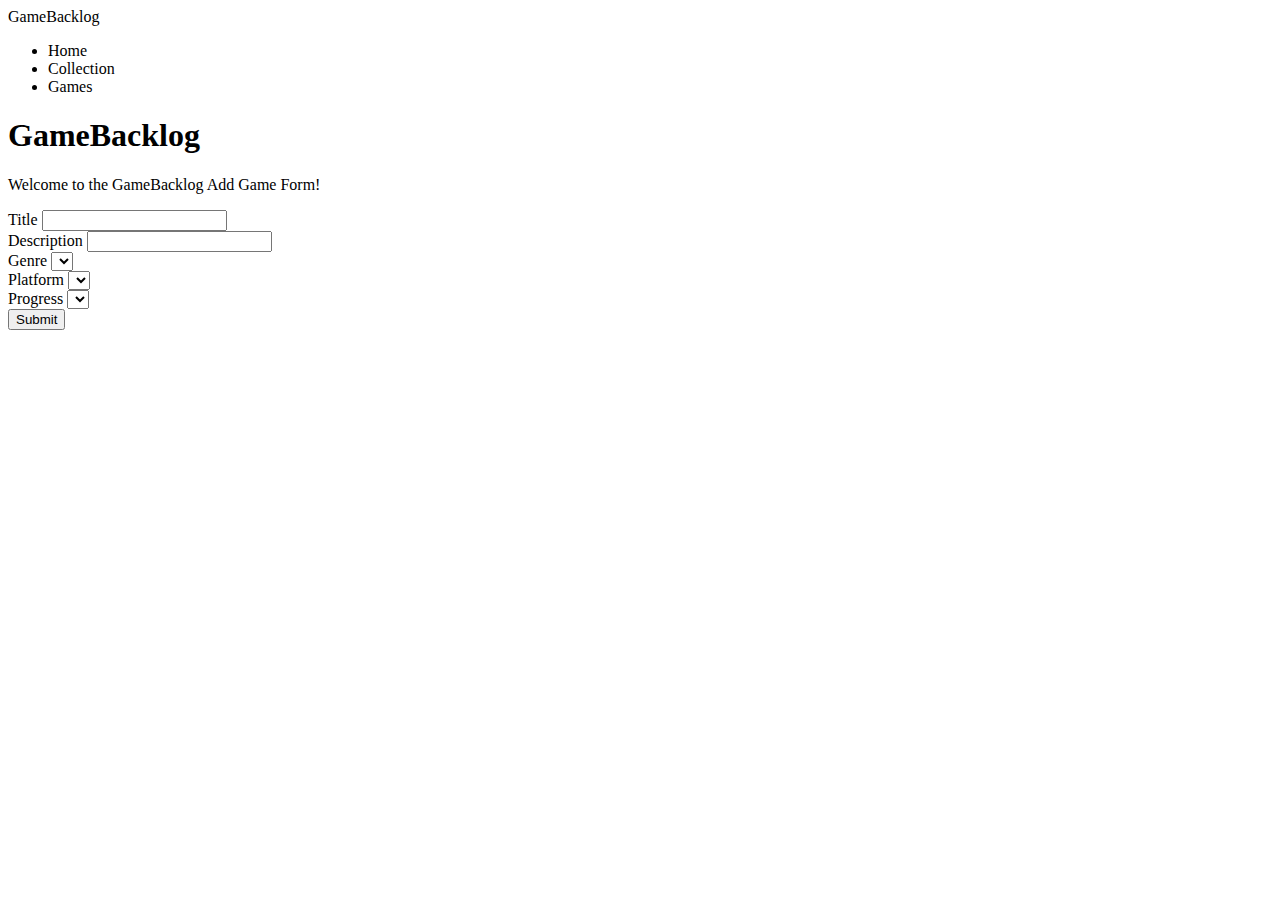
==== src/main/resources/templates/addgame.html @ 3b5e28aa "Added crud functionality for games" ====
<!DOCTYPE html>
<html lang="en" xmlns:th="http://www.thymeleaf.org">
<head>
    <meta http-equiv="content-type" content="text/html; charset=UTF-8"/>
    <meta charset="utf-8"/>
    <meta name="viewport" content="width=device-width, initial-scale=1, maximum-scale=1"/>
    <title>Game Backlog</title>

    <link th:href="@{/css/bootstrap-3.0.3.min.css}" rel="stylesheet"></link>
    <link th:href="@{/css/styles.css}" rel="stylesheet"></link>
</head>
<body>

<div class="navbar navbar-default">
    <div class="container">
        <a class="navbar-brand"><span class="rd-red">Game</span><span class="rd-blue">Backlog</span></a>
        <!--<a class="navbar-brand" >Courses</a>-->
        <ul class="nav navbar-nav">
            <li><a th:href="@{/index}">Home</a></li>
            <li><a th:href="@{/collection}">Collection</a></li>
            <li><a th:href="@{/gamelist}">Games</a></li>
        </ul>
    </div>
</div>


<div class="container">
    <div class="page-header text-center">

        <h1><span class="rd-red">Game</span><span class="rd-blue">Backlog</span></h1>
        <p class="lead">Welcome to the <span class="rd-red">Game</span><span class="rd-blue">Backlog</span> Add Game
            Form!</p>
    </div>

    <form method="post" th:action="@{/addgame}" th:object="${game}">

        <input id="id" type="hidden" th:field="*{id}" th:value="*{id}"/>


        <div th:class="${#fields.hasErrors('title') ? 'form-group has-error' : 'form-group'}">
            <label for="title" class="control-label">Title</label>
            <input id="title" th:field="*{title}" th:value="*{title}" type="text" class="form-control"/>
        </div>
        <div th:class="${#fields.hasErrors('description') ? 'form-group has-error' : 'form-group'}">
            <label for="description" class="control-label">Description</label>
            <input id="description" th:field="*{description}" th:value="*{description}" type="text"
                   class="form-control"/>
        </div>
        <div th:class="${#fields.hasErrors('genre') ? 'form-group has-error' : 'form-group'}">
            <label for="genre" class="control-label">Genre</label>
            <select id="genre" th:field="*{genre}" th:value="*{genre}" class="form-control">
                <option th:each="item : ${T(be.david.domain.Genre).values()}"
                        th:value="${item}"
                        th:text="${item}">
                </option>
            </select>
        </div>
        <div th:class="${#fields.hasErrors('platform') ? 'form-group has-error' : 'form-group'}">
            <label for="platform" class="control-label">Platform</label>
            <select id="platform" th:field="*{platform}" th:value="*{platform}" class="form-control">
                <option th:each="item : ${T(be.david.domain.Platform).values()}"
                        th:value="${item}"
                        th:text="${item.name}">
                </option>
            </select>
        </div>
        <div th:class="${#fields.hasErrors('progress') ? 'form-group has-error' : 'form-group'}">
            <label for="progress" class="control-label">Progress</label>
            <select id="progress" th:field="*{progress}" th:value="*{progress}" class="form-control">
                <option th:each="item : ${T(be.david.domain.Progress).values()}"
                        th:value="${item}"
                        th:text="${item}">
                </option>
            </select>
        </div>
        <div class="form-group">
            <input type="submit" th:value="${game.id == null ? 'Add Game' : 'Update Game'}" class="btn btn-primary"/>
        </div>
    </form>
</div>

<script th:src="@{/js/jquery-2.0.2.min.js}"></script>
<script th:src="@{/js/bootstrap-3.0.3.min.js}"></script>
</body>
</html>
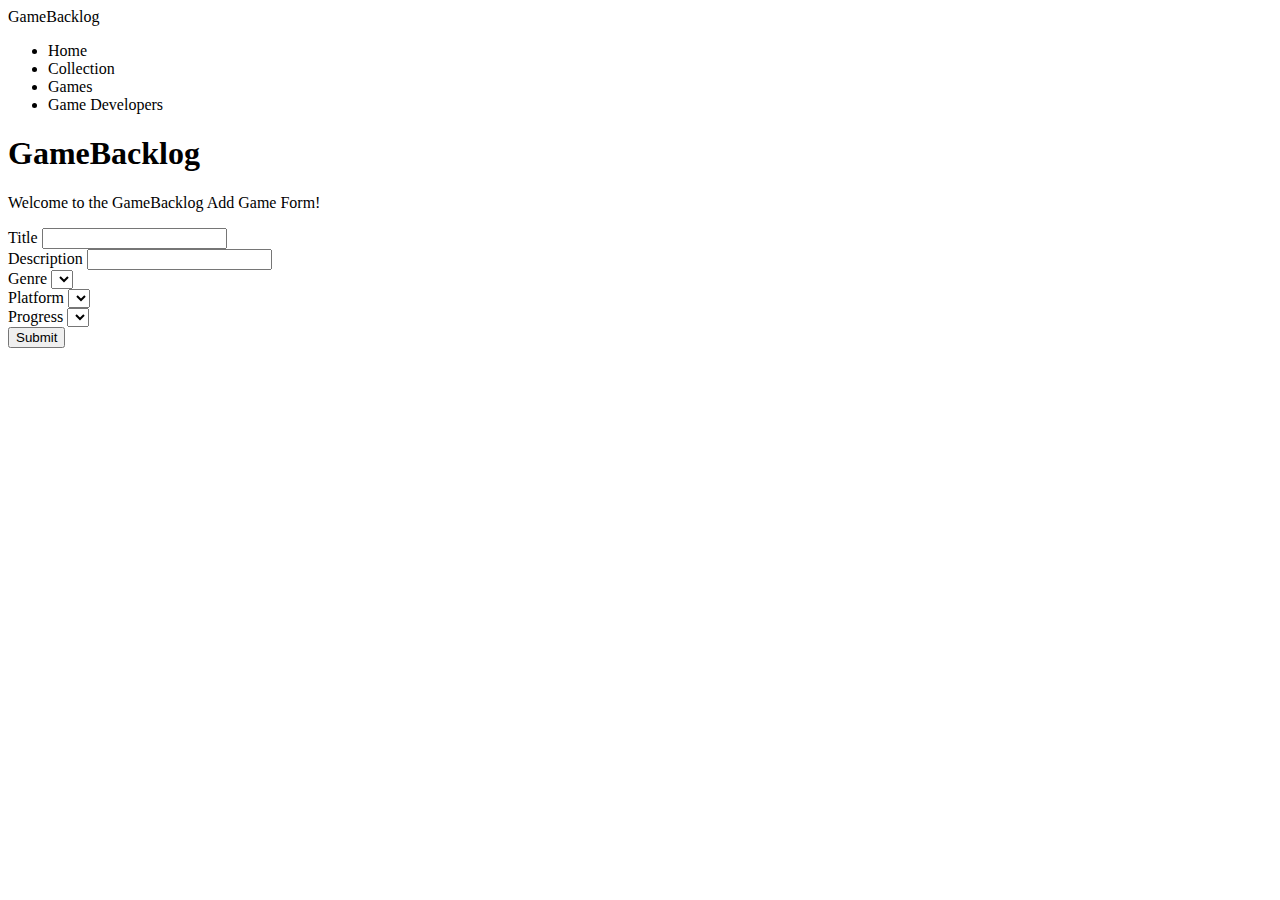
==== commit 50d519a2: "Fixed repository query" ====
--- a/src/main/resources/templates/addgame.html
+++ b/src/main/resources/templates/addgame.html
@@ -19,6 +19,7 @@
             <li><a th:href="@{/index}">Home</a></li>
             <li><a th:href="@{/collection}">Collection</a></li>
             <li><a th:href="@{/gamelist}">Games</a></li>
+            <li><a th:href="@{/gamedevlist}">Game Developers</a></li>
         </ul>
     </div>
 </div>
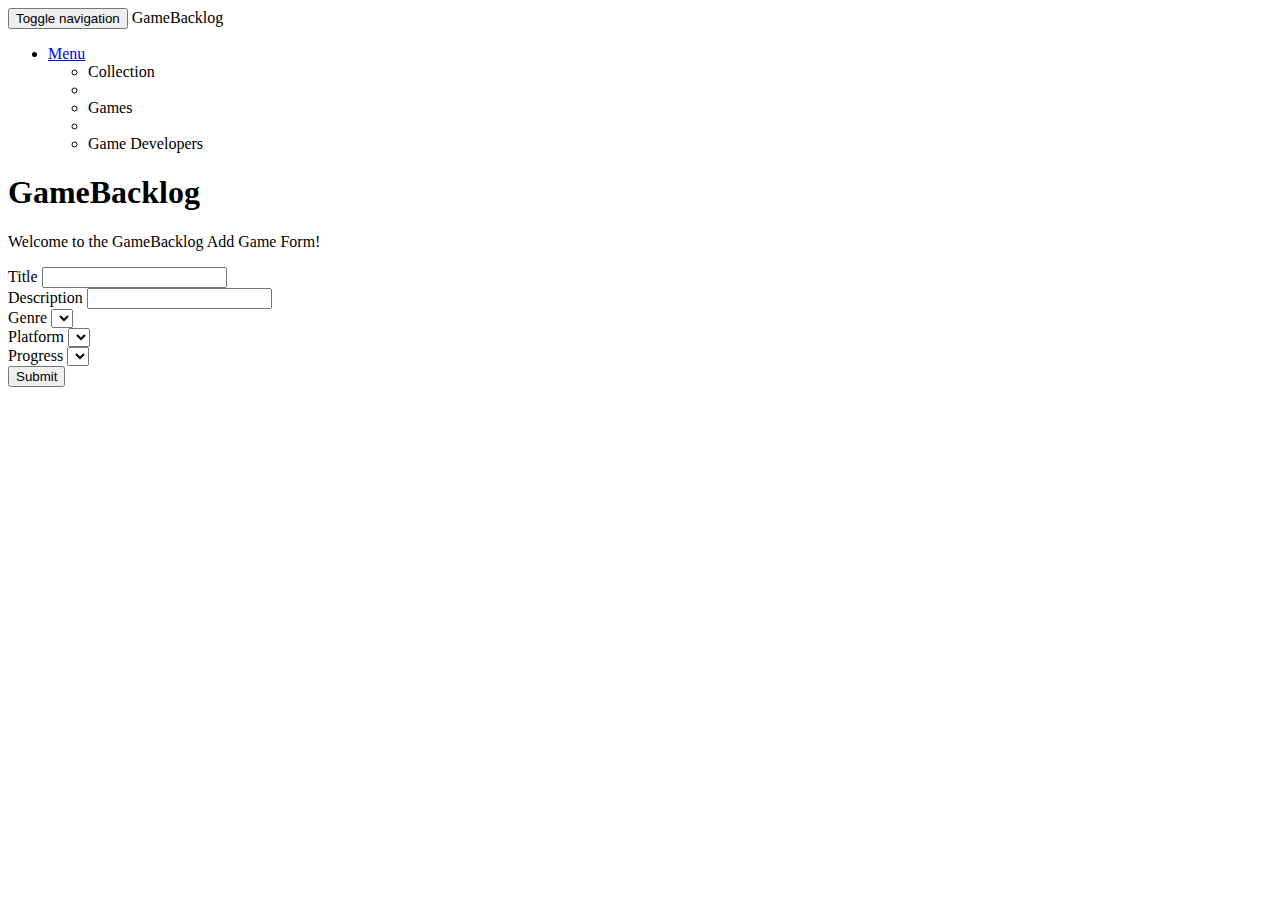
==== commit 2647d282: "Updated layout,need to fix add to list" ====
--- a/src/main/resources/templates/addgame.html
+++ b/src/main/resources/templates/addgame.html
@@ -6,23 +6,38 @@
     <meta name="viewport" content="width=device-width, initial-scale=1, maximum-scale=1"/>
     <title>Game Backlog</title>
 
-    <link th:href="@{/css/bootstrap-3.0.3.min.css}" rel="stylesheet"></link>
-    <link th:href="@{/css/styles.css}" rel="stylesheet"></link>
+    <link th:href="@{/css/bootstrap-3.3.7.min.css}" rel="stylesheet"/>
+    <link th:href="@{/css/bootstrap-theme.min.css}" rel="stylesheet" id="bs-theme-stylesheet"/>
+    <link th:href="@{/css/styles.css}" rel="stylesheet"/>
 </head>
 <body>
 
-<div class="navbar navbar-default">
-    <div class="container">
-        <a class="navbar-brand"><span class="rd-red">Game</span><span class="rd-blue">Backlog</span></a>
-        <!--<a class="navbar-brand" >Courses</a>-->
-        <ul class="nav navbar-nav">
-            <li><a th:href="@{/index}">Home</a></li>
-            <li><a th:href="@{/collection}">Collection</a></li>
-            <li><a th:href="@{/gamelist}">Games</a></li>
-            <li><a th:href="@{/gamedevlist}">Game Developers</a></li>
-        </ul>
+<nav class="navbar navbar-default navbar-static" id="navbar-example">
+    <div class="container-fluid">
+        <div class="navbar-header">
+            <button class="collapsed navbar-toggle" type="button" data-toggle="collapse"
+                    data-target=".bs-example-js-navbar-collapse"><span class="sr-only">Toggle navigation</span> <span
+                    class="icon-bar"></span> <span class="icon-bar"></span> <span class="icon-bar"></span></button>
+
+            <a class="navbar-brand"><span class="rd-red">Game</span><span class="rd-blue">Backlog</span></a>
+        </div>
+        <div class="collapse navbar-collapse bs-example-js-navbar-collapse">
+            <ul class="nav navbar-nav">
+                <li class="dropdown"><a href="#" class="dropdown-toggle" id="drop1" data-toggle="dropdown" role="button"
+                                        aria-haspopup="true" aria-expanded="false"> Menu <span class="caret"></span>
+                </a>
+                    <ul class="dropdown-menu" aria-labelledby="drop1">
+                        <li><a th:href="@{/collection}">Collection</a></li>
+                        <li role="separator" class="divider"></li>
+                        <li><a th:href="@{/gamelist}">Games</a></li>
+                        <li role="separator" class="divider"></li>
+                        <li><a th:href="@{/gamedevlist}">Game Developers</a></li>
+                    </ul>
+                </li>
+            </ul>
+        </div>
     </div>
-</div>
+</nav>
 
 
 <div class="container">
@@ -80,7 +95,8 @@
     </form>
 </div>
 
+<script th:src="@{/js/project.js}"></script>
 <script th:src="@{/js/jquery-2.0.2.min.js}"></script>
-<script th:src="@{/js/bootstrap-3.0.3.min.js}"></script>
+<script th:src="@{/js/bootstrap-3.3.7.min.js}"></script>
 </body>
 </html>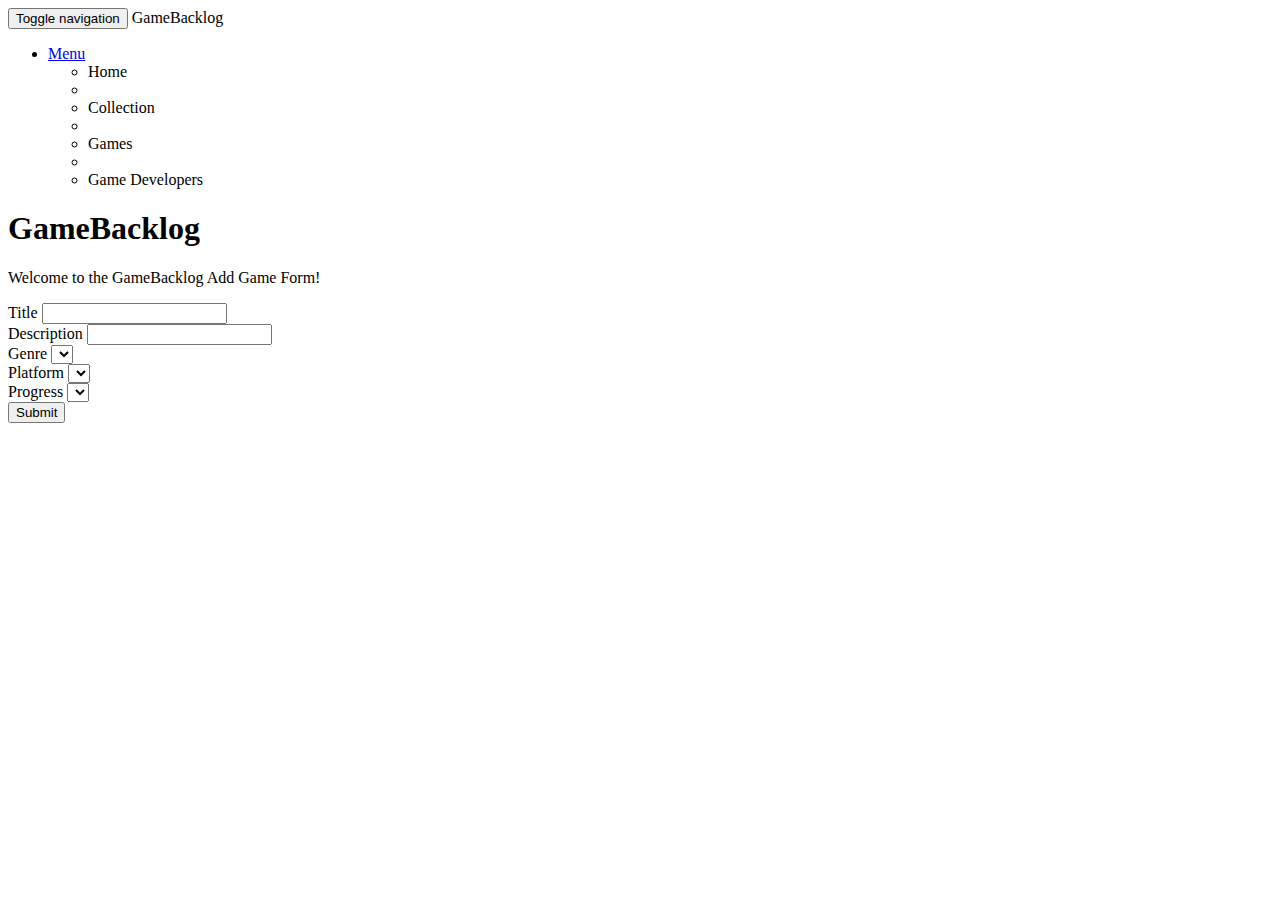
==== commit cc3c94d4: "Final Version for Demo" ====
--- a/src/main/resources/templates/addgame.html
+++ b/src/main/resources/templates/addgame.html
@@ -27,6 +27,8 @@
                                         aria-haspopup="true" aria-expanded="false"> Menu <span class="caret"></span>
                 </a>
                     <ul class="dropdown-menu" aria-labelledby="drop1">
+                        <li><a th:href="@{/}">Home</a></li>
+                        <li role="separator" class="divider"></li>
                         <li><a th:href="@{/collection}">Collection</a></li>
                         <li role="separator" class="divider"></li>
                         <li><a th:href="@{/gamelist}">Games</a></li>
